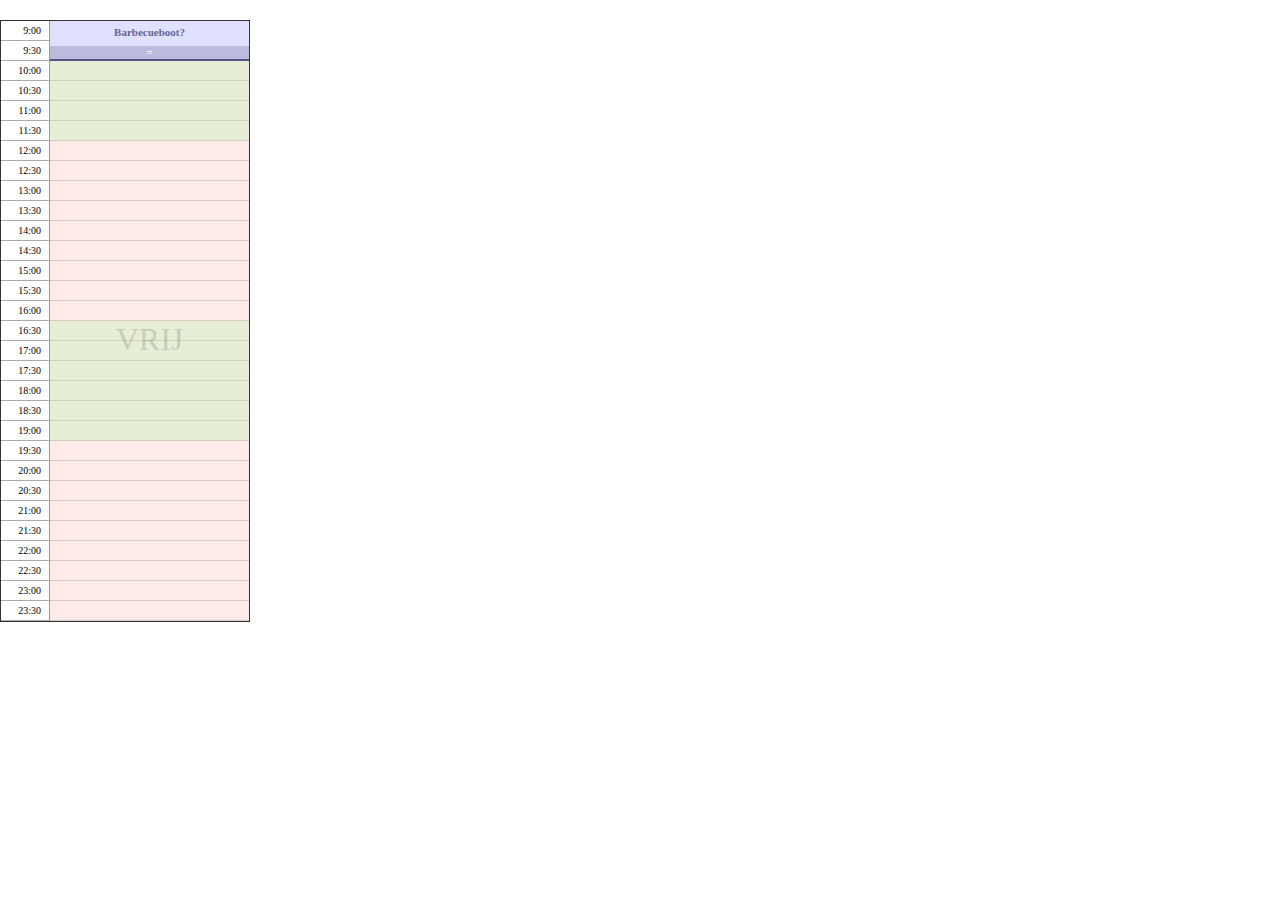
==== time.html @ 1d76102a "initial" ====
<!DOCTYPE html>
<html>
	<head>
		<meta charset="utf-8" />
		<title>Timepicker</title>
		<link href="jquery-ui.css" rel="stylesheet" />
		<script src="jquery.js"></script>
		<script src="jquery-ui.js"></script>
		<script src="controlled.resizable.jquery-ui.js"></script>
		<script src="jquery.ui.touch-punch.js"></script>
		<script src="moment.js"></script>
		<style>
		
			body {
				font-family : Verdana, Tahoma;
				margin : 20px auto;
			}
			* {
				box-sizing : border-box;
			}
			
			div, p {
				margin : 0;
				padding : 0;
			}
			
			#bookday-container{
				position:relative;
				width : 250px;
				height : 642px;	
				border : 1px solid #333;				
			}
			
			.slot {
				font-size : 10px;
				width : 248px;
				float : left;
				border-bottom : 1px solid #aaa;	
				height : 20px;
				line-height: 20px;
			}
			.slot span {
				display: inline-block;
				width : 40px;
				vertical-align : bottom;
				text-align : right;
			}

			#bookday {
				position: absolute;
				top: 0px;
				right: 0px;
				width : 200px;
				height : 640px;
				border-left : 1px solid #999;
				background-color: rgba(255,220,220,0.6);
			}
			
			#booking {
				
				font-size : 11px;
				font-family : Verdana, Tahoma;
				font-weight : bold;
				color : #666699;
				position : absolute;
				right : 0px;
				top : 0px;
				width : 100%;
				height : 100px;
				background-color : #e0e0ff;
				cursor : pointer;
				z-index : 999;
			}
			#booking p {
				padding : 5px;
			}
			
			.ui-resizable-s {
				position : absolute;
				bottom: 0px;
				left: 0px;
				height : 15px;
				width : 100%;
				background-color : #bbbbdd !important;
				border-bottom : 2px #555588 solid;
				cursor:ns-resize;
				color : white;
			}
			
			.bookspace {
				position : absolute;
				left : 0;
				height: 120px;
				width: 100%;
				background-color : rgba(128,255,128,0.2);
				color : rgba(64,64,64,0.2);
				font-size : 32px;
				text-align : center;
			}
			
			#bookspace1{
				top : 0px;
			}
			#bookspace2{
				top : 300px;
			}
			.candropnow {
				background-color :  rgba(128,255,128,0.6);
			}

		</style>
		<script>
			function draggableOut(){
				var parent = mybooking.parent();
				var bookingTop = mybooking.position().top;
				var bookingHeight = mybooking.height();
				var parentHeight = parent.height();
				var tooFar = bookingTop + bookingHeight - parentHeight;
				if (tooFar > 0) 								return tooFar;
				if (bookingTop < 0)							return bookingTop;
				return 0;
			}
			
			$(function(){
				slotpx = 20;
				slotsize = 30;
				minDuration = 60;
				maxDuration = 150;
				starttime=540;
				endtime = 1440;
				bookingduration = 60;
				max = Math.floor((endtime - starttime)/slotsize);

				mybooking = $('#booking')
				.draggable({
					axis: "y",
					containment: "#bookday",
					grid: [0, slotpx],
					start: function(event,ui){
						mybooking[0].droppedTop = mybooking.position().top; 
					},
					drag : function(event,ui){
						mybooking.draggable('option','grid',((draggableOut() != 0)?false:[0, slotpx]));
					},
					stop : function(event, ui){
						var bookTop = mybooking.position().top;
						var droppedTop = mybooking[0].droppedTop;
						if (bookTop != mybooking[0].droppedTop){
							mybooking.animate({'top': droppedTop+'px'},100);
						}
					}
				})
				.resizable({
					grid : [0, slotpx],
					containment: "parent",
					minHeight : minDuration/slotsize*slotpx,
					maxHeight : maxDuration/slotsize*slotpx,
					handles : 's',
					resize : function(event, ui){},
					start :  function(event, ui){}
				});
				$('.bookspace').droppable({
					accept: '#booking',
					hoverClass: "candropnow",
					drop: function(event,ui){
		
						oldparent = mybooking.parent()[0];
						newparent = this;
						if (newparent.id != oldparent.id){
							var oldTop = $(oldparent).position().top;
							var newTop = $(newparent).position().top;
							
							deltaTop = newTop - oldTop;
							mybooking.appendTo('#'+this.id);
							bookTop = mybooking.position().top-deltaTop;
							mybooking.appendTo('#'+this.id);
						} else {
							bookTop = mybooking.position().top;
						}
						bookTop = bookTop - bookTop%slotpx;
						mybooking.css('top',bookTop);
						
						bookTop -= draggableOut();
						mybooking[0].droppedTop = bookTop;
					}
				});

				function timeString(totalminutes){
					var hours = (Math.floor(totalminutes / 60)).toString();
					var minutes = (totalminutes % 60).toString();
					if (minutes.length == 1) minutes +='0';
					return hours+':'+minutes;
				}
				$('.ui-resizable-s ').text('=');
				$('#bookday').css('height',max*slotpx);
				$('#bookday-container').css('height',max*slotpx+2);
				$('#booking').css('height',bookingduration/slotsize*slotpx);
				for (var t = 0; t < max; t++){
					var timestr = timeString(starttime+t*slotsize);
					$('#bookday-container').append(
						'<div class="slot"><span>'+timestr+'</span></div>'
					)
				}
			});
		</script>
	</head>
	
	
	<body>
		<div class="frame">
			<div id="bookday-container">
				<div id="bookday" >
				
					<div id="bookspace1" class="bookspace">VRIJ
						<div id="booking"><p>Barbecueboot?</p></div>
					</div>
					<div id="bookspace2" class="bookspace">VRIJ
					</div>
	
						
					</div>
				</div>
			</div>
		</div>
	</body>
</html>
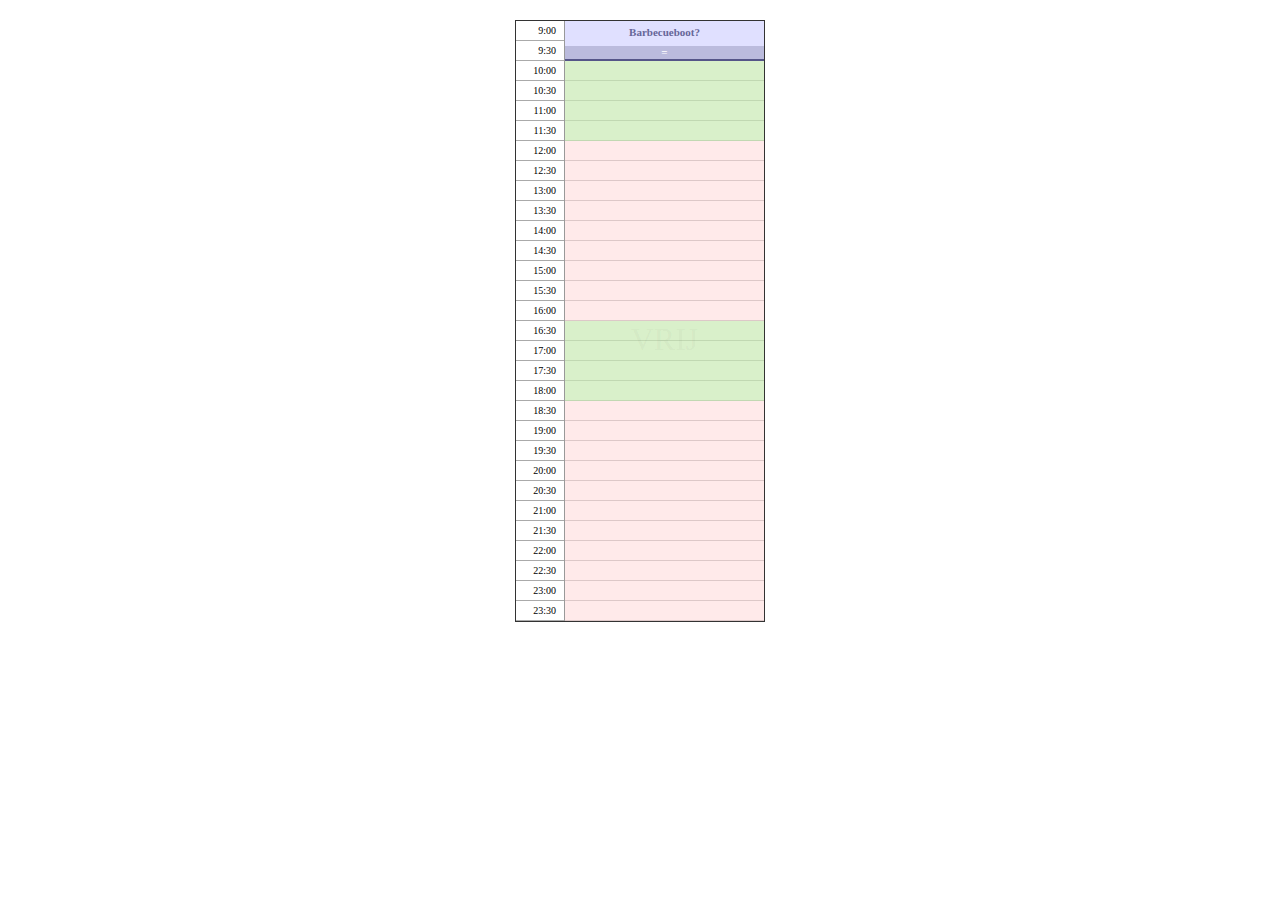
==== commit 19e396c7: "Enabled clicking to move to other bookspace" ====
--- a/time.html
+++ b/time.html
@@ -3,12 +3,11 @@
 	<head>
 		<meta charset="utf-8" />
 		<title>Timepicker</title>
-		<link href="jquery-ui.css" rel="stylesheet" />
-		<script src="jquery.js"></script>
-		<script src="jquery-ui.js"></script>
-		<script src="controlled.resizable.jquery-ui.js"></script>
-		<script src="jquery.ui.touch-punch.js"></script>
-		<script src="moment.js"></script>
+		<link href="./css/jquery-ui.css" rel="stylesheet" />
+		<script src="./js/extern/jquery.js"></script>
+		<script src="./js/extern/jquery-ui.js"></script>
+		<script src="./js/extern/jquery.ui.touch-punch.js"></script>
+		<script src="./js/extern/moment.js"></script>
 		<style>
 		
 			body {
@@ -28,7 +27,8 @@
 				position:relative;
 				width : 250px;
 				height : 642px;	
-				border : 1px solid #333;				
+				border : 1px solid #333;		
+				margin : 0 auto;
 			}
 			
 			.slot {
@@ -92,17 +92,27 @@
 				left : 0;
 				height: 120px;
 				width: 100%;
-				background-color : rgba(128,255,128,0.2);
-				color : rgba(64,64,64,0.2);
+				background-color : rgba(128,255,128,0.3);
+				color : rgba(64,64,64,0.05);
 				font-size : 32px;
 				text-align : center;
 			}
+			.bookspace p{
+				cursor : pointer;
+			}
+			
+			.bookspace.space-too-small {
+				background-color : rgba(255,128,128,0.3);
+			}
 			
 			#bookspace1{
 				top : 0px;
 			}
 			#bookspace2{
 				top : 300px;
+				height : 80px;
+				
+				
 			}
 			.candropnow {
 				background-color :  rgba(128,255,128,0.6);
@@ -110,6 +120,7 @@
 
 		</style>
 		<script>
+	
 			function draggableOut(){
 				var parent = mybooking.parent();
 				var bookingTop = mybooking.position().top;
@@ -121,6 +132,12 @@
 				return 0;
 			}
 			
+			function draggableFits(bookspace){
+				return bookspace.height() >= mybooking.height();
+			}
+			
+
+
 			$(function(){
 				slotpx = 20;
 				slotsize = 30;
@@ -135,6 +152,7 @@
 				.draggable({
 					axis: "y",
 					containment: "#bookday",
+					
 					grid: [0, slotpx],
 					start: function(event,ui){
 						mybooking[0].droppedTop = mybooking.position().top; 
@@ -156,19 +174,32 @@
 					minHeight : minDuration/slotsize*slotpx,
 					maxHeight : maxDuration/slotsize*slotpx,
 					handles : 's',
-					resize : function(event, ui){},
+					resize : function(event, ui){
+						$('.bookspace').each(function(){
+							if (mybooking.height() > $(this).height()) {
+								$(this)
+									.addClass('space-too-small')
+									.droppable('disable')
+									.find('>p').text('PAST NIET HIER');
+							} else {
+								$(this)
+									.removeClass('space-too-small')
+									.droppable('enable')
+									.find('>p').text('VRIJ');
+							}
+						});
+					},
 					start :  function(event, ui){}
 				});
 				$('.bookspace').droppable({
 					accept: '#booking',
 					hoverClass: "candropnow",
 					drop: function(event,ui){
-		
-						oldparent = mybooking.parent()[0];
-						newparent = this;
-						if (newparent.id != oldparent.id){
-							var oldTop = $(oldparent).position().top;
-							var newTop = $(newparent).position().top;
+						oldparent = mybooking.parent();
+						newparent = $(this);
+						if (newparent[0].id != oldparent[0].id){
+							var oldTop = oldparent.position().top;
+							var newTop = newparent.position().top;
 							
 							deltaTop = newTop - oldTop;
 							mybooking.appendTo('#'+this.id);
@@ -184,7 +215,22 @@
 						mybooking[0].droppedTop = bookTop;
 					}
 				});
-
+				
+				$('.bookspace').click(function(){
+
+
+						if (!$(this).droppable( "option", "disabled" )){
+							oldparent = mybooking.parent();
+							newparent = $(this);
+							if (newparent[0].id != oldparent[0].id){
+								mybooking.appendTo('#'+this.id);
+								var bookTop = 0;
+								mybooking.css('top',bookTop);
+								mybooking[0].droppedTop = bookTop;						
+							}
+					}
+				});
+				
 				function timeString(totalminutes){
 					var hours = (Math.floor(totalminutes / 60)).toString();
 					var minutes = (totalminutes % 60).toString();
@@ -204,23 +250,21 @@
 			});
 		</script>
 	</head>
-	
-	
+
 	<body>
-		<div class="frame">
 			<div id="bookday-container">
 				<div id="bookday" >
 				
-					<div id="bookspace1" class="bookspace">VRIJ
+					<div id="bookspace1" class="bookspace"><p>VRIJ</p>
 						<div id="booking"><p>Barbecueboot?</p></div>
 					</div>
-					<div id="bookspace2" class="bookspace">VRIJ
+					<div id="bookspace2" class="bookspace"><p>VRIJ</p>
 					</div>
 	
 						
 					</div>
 				</div>
 			</div>
-		</div>
+
 	</body>
 </html>
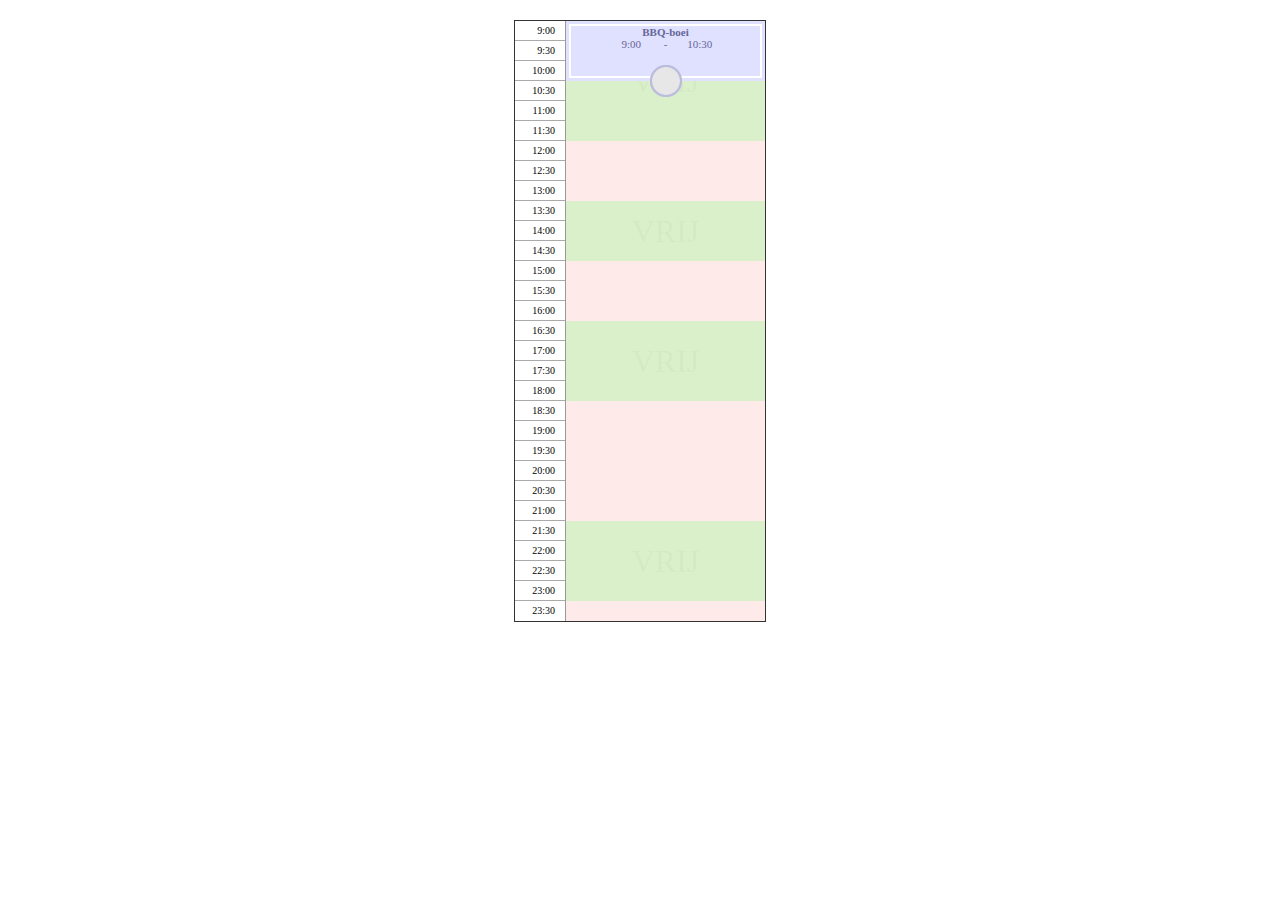
==== commit 4ec8bdf5: "Refactored" ====
--- a/time.html
+++ b/time.html
@@ -2,269 +2,33 @@
 <html>
 	<head>
 		<meta charset="utf-8" />
-		<title>Timepicker</title>
+		<title>timespanpicker</title>
 		<link href="./css/jquery-ui.css" rel="stylesheet" />
+		<link href="./css/timespanpicker.css" rel="stylesheet" />
 		<script src="./js/extern/jquery.js"></script>
 		<script src="./js/extern/jquery-ui.js"></script>
-		<script src="./js/extern/jquery.ui.touch-punch.js"></script>
+		<script src="./js/extern/jquery.ui.touch-punch.js"></script>	
 		<script src="./js/extern/moment.js"></script>
+		<script src="./js/extern/timespanpicker.js"></script>
 		<style>
-		
 			body {
-				font-family : Verdana, Tahoma;
-				margin : 20px auto;
-			}
-			* {
-				box-sizing : border-box;
-			}
-			
-			div, p {
-				margin : 0;
-				padding : 0;
+				font-family: Verdana, Tahoma;
+				margin: 20px auto;
 			}
 			
 			#bookday-container{
-				position:relative;
-				width : 250px;
-				height : 642px;	
-				border : 1px solid #333;		
-				margin : 0 auto;
+				margin: 0 auto;
 			}
-			
-			.slot {
-				font-size : 10px;
-				width : 248px;
-				float : left;
-				border-bottom : 1px solid #aaa;	
-				height : 20px;
-				line-height: 20px;
-			}
-			.slot span {
-				display: inline-block;
-				width : 40px;
-				vertical-align : bottom;
-				text-align : right;
-			}
-
-			#bookday {
-				position: absolute;
-				top: 0px;
-				right: 0px;
-				width : 200px;
-				height : 640px;
-				border-left : 1px solid #999;
-				background-color: rgba(255,220,220,0.6);
-			}
-			
-			#booking {
-				
-				font-size : 11px;
-				font-family : Verdana, Tahoma;
-				font-weight : bold;
-				color : #666699;
-				position : absolute;
-				right : 0px;
-				top : 0px;
-				width : 100%;
-				height : 100px;
-				background-color : #e0e0ff;
-				cursor : pointer;
-				z-index : 999;
-			}
-			#booking p {
-				padding : 5px;
-			}
-			
-			.ui-resizable-s {
-				position : absolute;
-				bottom: 0px;
-				left: 0px;
-				height : 15px;
-				width : 100%;
-				background-color : #bbbbdd !important;
-				border-bottom : 2px #555588 solid;
-				cursor:ns-resize;
-				color : white;
-			}
-			
-			.bookspace {
-				position : absolute;
-				left : 0;
-				height: 120px;
-				width: 100%;
-				background-color : rgba(128,255,128,0.3);
-				color : rgba(64,64,64,0.05);
-				font-size : 32px;
-				text-align : center;
-			}
-			.bookspace p{
-				cursor : pointer;
-			}
-			
-			.bookspace.space-too-small {
-				background-color : rgba(255,128,128,0.3);
-			}
-			
-			#bookspace1{
-				top : 0px;
-			}
-			#bookspace2{
-				top : 300px;
-				height : 80px;
-				
-				
-			}
-			.candropnow {
-				background-color :  rgba(128,255,128,0.6);
-			}
-
 		</style>
 		<script>
-	
-			function draggableOut(){
-				var parent = mybooking.parent();
-				var bookingTop = mybooking.position().top;
-				var bookingHeight = mybooking.height();
-				var parentHeight = parent.height();
-				var tooFar = bookingTop + bookingHeight - parentHeight;
-				if (tooFar > 0) 								return tooFar;
-				if (bookingTop < 0)							return bookingTop;
-				return 0;
-			}
-			
-			function draggableFits(bookspace){
-				return bookspace.height() >= mybooking.height();
-			}
-			
-
-
-			$(function(){
-				slotpx = 20;
-				slotsize = 30;
-				minDuration = 60;
-				maxDuration = 150;
-				starttime=540;
-				endtime = 1440;
-				bookingduration = 60;
-				max = Math.floor((endtime - starttime)/slotsize);
-
-				mybooking = $('#booking')
-				.draggable({
-					axis: "y",
-					containment: "#bookday",
-					
-					grid: [0, slotpx],
-					start: function(event,ui){
-						mybooking[0].droppedTop = mybooking.position().top; 
-					},
-					drag : function(event,ui){
-						mybooking.draggable('option','grid',((draggableOut() != 0)?false:[0, slotpx]));
-					},
-					stop : function(event, ui){
-						var bookTop = mybooking.position().top;
-						var droppedTop = mybooking[0].droppedTop;
-						if (bookTop != mybooking[0].droppedTop){
-							mybooking.animate({'top': droppedTop+'px'},100);
-						}
-					}
-				})
-				.resizable({
-					grid : [0, slotpx],
-					containment: "parent",
-					minHeight : minDuration/slotsize*slotpx,
-					maxHeight : maxDuration/slotsize*slotpx,
-					handles : 's',
-					resize : function(event, ui){
-						$('.bookspace').each(function(){
-							if (mybooking.height() > $(this).height()) {
-								$(this)
-									.addClass('space-too-small')
-									.droppable('disable')
-									.find('>p').text('PAST NIET HIER');
-							} else {
-								$(this)
-									.removeClass('space-too-small')
-									.droppable('enable')
-									.find('>p').text('VRIJ');
-							}
-						});
-					},
-					start :  function(event, ui){}
-				});
-				$('.bookspace').droppable({
-					accept: '#booking',
-					hoverClass: "candropnow",
-					drop: function(event,ui){
-						oldparent = mybooking.parent();
-						newparent = $(this);
-						if (newparent[0].id != oldparent[0].id){
-							var oldTop = oldparent.position().top;
-							var newTop = newparent.position().top;
-							
-							deltaTop = newTop - oldTop;
-							mybooking.appendTo('#'+this.id);
-							bookTop = mybooking.position().top-deltaTop;
-							mybooking.appendTo('#'+this.id);
-						} else {
-							bookTop = mybooking.position().top;
-						}
-						bookTop = bookTop - bookTop%slotpx;
-						mybooking.css('top',bookTop);
-						
-						bookTop -= draggableOut();
-						mybooking[0].droppedTop = bookTop;
-					}
-				});
-				
-				$('.bookspace').click(function(){
-
-
-						if (!$(this).droppable( "option", "disabled" )){
-							oldparent = mybooking.parent();
-							newparent = $(this);
-							if (newparent[0].id != oldparent[0].id){
-								mybooking.appendTo('#'+this.id);
-								var bookTop = 0;
-								mybooking.css('top',bookTop);
-								mybooking[0].droppedTop = bookTop;						
-							}
-					}
-				});
-				
-				function timeString(totalminutes){
-					var hours = (Math.floor(totalminutes / 60)).toString();
-					var minutes = (totalminutes % 60).toString();
-					if (minutes.length == 1) minutes +='0';
-					return hours+':'+minutes;
-				}
-				$('.ui-resizable-s ').text('=');
-				$('#bookday').css('height',max*slotpx);
-				$('#bookday-container').css('height',max*slotpx+2);
-				$('#booking').css('height',bookingduration/slotsize*slotpx);
-				for (var t = 0; t < max; t++){
-					var timestr = timeString(starttime+t*slotsize);
-					$('#bookday-container').append(
-						'<div class="slot"><span>'+timestr+'</span></div>'
-					)
-				}
-			});
+		$(function(){
+			exampleBookspaces = [{start: '9:00', end: '12:00'},{start: '13:30',end: '15:00'},{start: '16:30', end: '18:30'},{start: '21:30', end: '23:30'}];
+			mytimespanpicker = new timespanpicker('bookday-container', exampleBookspaces,{title: 'BBQ-boei', startDuration: 90});
+		});
 		</script>
 	</head>
 
 	<body>
-			<div id="bookday-container">
-				<div id="bookday" >
-				
-					<div id="bookspace1" class="bookspace"><p>VRIJ</p>
-						<div id="booking"><p>Barbecueboot?</p></div>
-					</div>
-					<div id="bookspace2" class="bookspace"><p>VRIJ</p>
-					</div>
-	
-						
-					</div>
-				</div>
-			</div>
-
+			<div id="bookday-container"></div>
 	</body>
 </html>
--- a/css/timespanpicker.css
+++ b/css/timespanpicker.css
@@ -0,0 +1,113 @@
+.tsp-container {
+	width:	250px;
+	border: 1px solid #333;		
+}
+
+.tsp-container * {
+	box-sizing: border-box;
+}
+
+.tsp-container div, .tsp-container p {
+	margin: 0;
+	padding: 0;
+}
+
+.tsp-time {
+	width: 50px;
+}
+
+.tsp-slot {
+	font-size: 10px;
+	border-bottom: 1px solid #aaa;	
+}
+
+.tsp-slot:last-child{
+	border: 0;
+}
+
+.tsp-slot span {	
+	display: inline-block;
+	width: 40px;
+	vertical-align: bottom;
+	text-align: right;
+}
+
+.tsp-day {
+	border-left: 1px solid #999;
+	background-color: rgba(255,220,220,0.6);
+}
+
+.tsp-timespan {
+	font-family: Verdana, Tahoma;
+	font-size: 11px;
+	font-weight: bold;
+	color: #666699;	
+	background-color : #e0e0ff;
+	cursor: pointer;
+}
+
+.tsp-timespan p.tsp-timedata{
+	font-weight: normal;
+}
+
+.tsp-timespan p.tsp-timedata span{
+	padding: 0 15px;
+	display: inline-block;
+	width: 65px;
+}
+
+.tsp-timespan .ui-resizable-s {
+	position: absolute;
+	bottom: -16px;
+	left: 84px;
+	height: 32px;
+	width: 32px;
+	background-image: url("../images/resize-handle.png");
+	cursor: ns-resize;
+	color: white;
+}
+
+.tsp-timespace {
+	background-color : rgba(128,255,128,0.3);
+	color: rgba(64,64,64,0.05);
+	font-size: 32px;
+	text-align: center;
+	cursor: pointer;
+}
+
+.tsp-timespace > p{
+	position: relative;
+	top: 50%;
+	-webkit-transform: translateY(-50%);
+	-ms-transform: translateY(-50%);
+	transform: translateY(-50%);
+}
+
+.tsp-timespace:hover{
+	background-color:  rgba(128,255,128,0.6);
+}
+
+.tsp-timespace.space-too-small, .tsp-timespace.space-too-small:hover {
+	background-color: rgba(128,128,128,0.1);
+}
+
+.tsp-timespan.ui-resizable-resizing{
+	background-color: #bbbbdd !important;
+}
+
+.tsp-timespan.ui-draggable-dragging .tsp-content {
+	border-color: #b0b0cc;
+}
+
+.tsp-droppable-active {
+	background-color:  rgba(128,255,128,0.6);
+}
+
+.tsp-content{
+	position: absolute;
+	left: 3px;
+	right: 3px;
+	top: 3px;
+	bottom: 3px;
+	border : 2px solid white;
+}